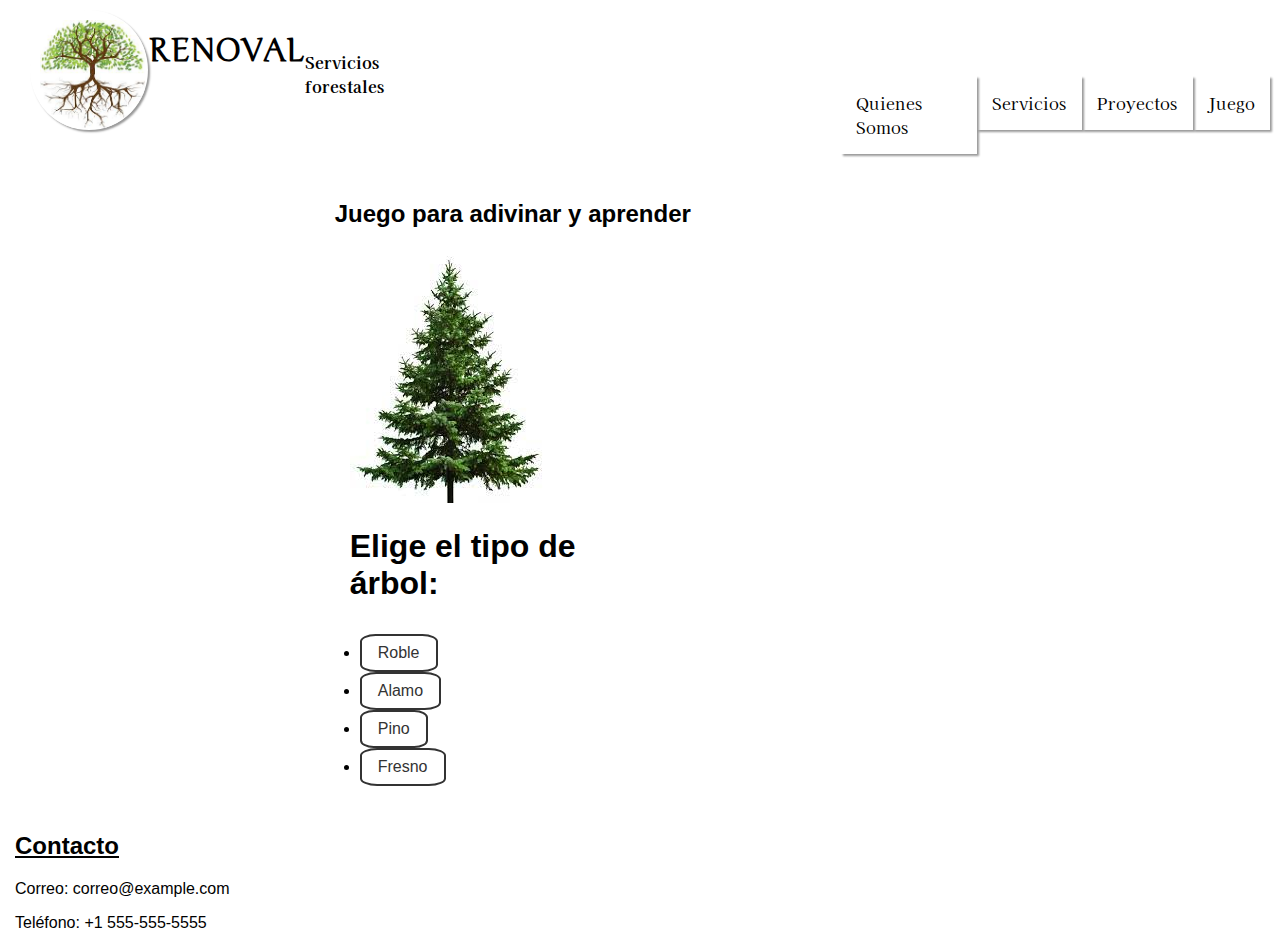
==== Juegos.html @ 06e655fe "se agrego pagína con mejoras" ====
<!DOCTYPE html>
<html lang="es">
<head>
    <meta charset="UTF-8">
    <title>Renoval</title>
    <meta content="=Micaela Ramé" name="author">
    <meta content="web de servicios forestales" name="descripcion">
    <meta content="forestacion,servicios,proyectos,imagenes,aprender jugando" name="palabras principales">
    <link rel="stylesheet" href="miEstilo.css" type="text/css">
    <link rel="shortcut icon" href="Imagenes/logo4_pag.png">
    <link href="https://fonts.googleapis.com/css2?family=Junge&display=swap" rel="stylesheet">
    <link href="https://fonts.googleapis.com/css2?family=Kaisei+Opti&display=swap" rel="stylesheet">
    <link href="https://fonts.googleapis.com/css2?family=Felipa&display=swap" rel="stylesheet">
</head>
<body>
<header>

    <a href="index.html" class="logo-btn">
        <img src="Imagenes/logo4_pag.png" alt="Logo de Renoval">
    </a>
    <h1 class="titulo">RENOVAL</h1>
    <h2 class="subTitulo">Servicios forestales</h2>
    <nav>
        <ul>
            <li><a href="QuienesSomos.html">Quienes Somos</a></li>
            <li><a href="Servicios.html">Servicios</a></li>
            <li><a href="Proyectos.html">Proyectos</a></li>
            <li><a href="Juegos.html">Juego</a></li>
        </ul>
    </nav>
</header>

<main>

    <section>
        <h2>Juego para adivinar y aprender</h2>
        <div id="imagen-arbol">
            <img src="Imagenes/pino1.png" alt="foto arbol" aclass="pino1">
        </div>

        <div id="opciones" class="imagenA">
            <h1>Elige el tipo de árbol:</h1>
            <ul class="opciones">
                <li>
                    <button>Roble</button>
                </li>
                <li>
                    <button>Alamo</button>
                </li>
                <li>
                    <button>Pino</button>
                </li>
                <li>
                    <button>Fresno</button>
                </li>
            </ul>
        </div>

        <div id="resultado"></div>


    </section>

</main>
<footer>
    <div class="footer-content">
        <h2><u>Contacto </u></h2>
        <p>Correo: correo@example.com</p>
        <p>Teléfono: +1 555-555-5555</p>
    </div>
</footer>
</body>
</html>
---- miEstilo.css ----
/* Estilos para la etiqueta <body> */
body {
    font-family: Arial, sans-serif;
    margin: 0;
    padding: 0;

}

/* Estilos para la etiqueta <header> */
header {
    display: flex;
    background-color: #ffffff;
    color: #000000;
    padding: 10px;
    font-family: 'Junge', serif;

}

/* Estilos para la etiqueta <img> */


.bosque {
    width: 1348px;
    height: 300px;
    margin: 0;
    padding: 0;
    margin-right: 0;
    margin-left: 0;

}

/* Estilos para la etiqueta <nav> */
nav {
    display: flex;
    margin-top: 50px;

}

nav ul {
    list-style: none;
    display: flex;
    justify-content: space-between;
    margin-left: 340px;
    margin-right: 0px;
    font-family: 'Kaisei Opti', serif;


}

nav li {
    display: inline-block;

}

nav a {
    color: #000000;
    display: block;
    padding: 15px;
    text-decoration: none;
    box-shadow: 2px 2px 2px rgba(0, 0, 0, 0.4);
    margin-left: 0px;

}


nav a:hover {
    background-color: rgba(47, 128, 64, 0.51);
    color: #333;


}

/* Estilos para la etiqueta <main> */
main {
    display: flex;
    justify-content: center;
}

/* Estilos para la etiqueta <section> */
section {
    padding: 0px;
    margin-left: 0;
    margin-right: 0;
    margin: 0;
}

/* Estilos para la etiqueta <article> */
article {
    border: 1px solid #333;
    padding: 10px;
}

div {
    float: left;
    width: 50%;
    padding: 0 15px
}

.opciones {

    color: #000000;
    padding: 10px;


}

.pino1 {
    width: 200px;
    height: 200px;
    margin: 15px;
    padding: 10px;

}

button {
    font-size: 1rem;
    padding: 0.5rem 1rem;
    background-color: #fff;
    border: 2px solid #333;
    color: #333;
    cursor: pointer;
    transition: background-color 0.2s ease;
    border-radius: 20%;
}

button:hover {
    background-color: #333;
    color: #fff;
}

.leyenda {
    text-align: center;
    font-family: 'Felipa', cursive;
    font-size: 30px;
    font-weight: bold;
    color: #000000;
    margin: 40px;
    padding: 40px;
    align-items: center;
    width: 80%;
    height: 80%;
    display: flex;
    justify-content: center;
    align-items: center;
}

.logo-btn {
    width: 100px;
    height: 100px;
    border-radius: 50%;
    object-fit: cover;
    overflow: hidden;
    margin-right: 0; /* cambia el margen derecho a 0 */
    padding: 10px;
    box-shadow: 2px 2px 2px rgba(0, 0, 0, 0.4);
    margin-left: 20px;
}


.logo-btn img {
    display: block;
    width: 105px;
    height: auto;
}

.subTitulo {
    font-family: 'Kaisei Opti', serif;
    margin-top: 40px;
    font-size: 16px;
}
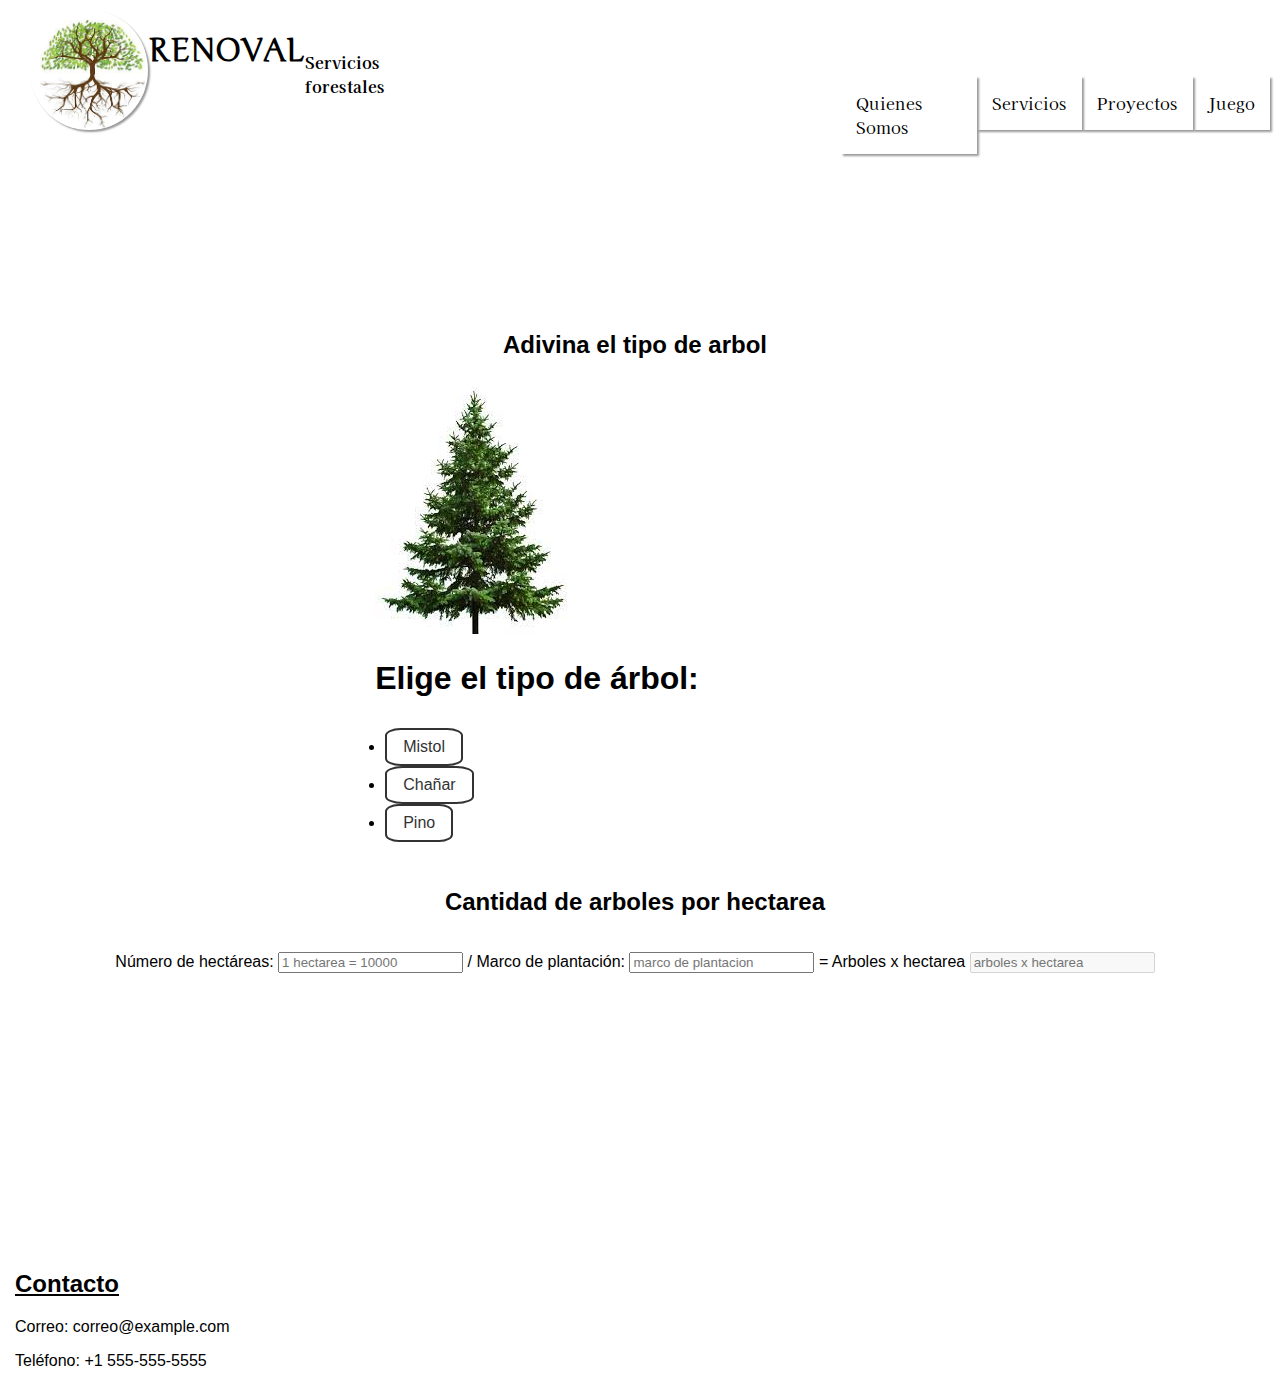
==== commit 0a15f9e4: "se agrego modificaciones correspondientes al segundo parcial" ====
--- a/Juegos.html
+++ b/Juegos.html
@@ -1,5 +1,5 @@
 <!DOCTYPE html>
-<html lang="es">
+<html lang="es" xmlns="http://www.w3.org/1999/html">
 <head>
     <meta charset="UTF-8">
     <title>Renoval</title>
@@ -14,11 +14,10 @@
 </head>
 <body>
 <header>
-
     <a href="index.html" class="logo-btn">
         <img src="Imagenes/logo4_pag.png" alt="Logo de Renoval">
     </a>
-    <h1 class="titulo">RENOVAL</h1>
+    <h1 id="titulo">RENOVAL</h1>
     <h2 class="subTitulo">Servicios forestales</h2>
     <nav>
         <ul>
@@ -30,38 +29,54 @@
     </nav>
 </header>
 
+
 <main>
 
-    <section>
-        <h2>Juego para adivinar y aprender</h2>
+    <section class="container">
+
+
+        <h2>Adivina el tipo de arbol</h2>
         <div id="imagen-arbol">
-            <img src="Imagenes/pino1.png" alt="foto arbol" aclass="pino1">
+            <img src="" alt="foto arbol" id="imagen-seleccionada" class="imagen-ajustada">
         </div>
 
         <div id="opciones" class="imagenA">
             <h1>Elige el tipo de árbol:</h1>
             <ul class="opciones">
                 <li>
-                    <button>Roble</button>
+                    <button>Mistol</button>
                 </li>
                 <li>
-                    <button>Alamo</button>
+                    <button>Chañar</button>
                 </li>
                 <li>
                     <button>Pino</button>
-                </li>
-                <li>
-                    <button>Fresno</button>
                 </li>
             </ul>
         </div>
 
         <div id="resultado"></div>
 
+        <h2>Cantidad de arboles por hectarea</h2>
+        <p >
+            <label for="num1">Número de hectáreas:</label>
+            <input type="text" id="num1" name="div_num1" placeholder="1 hectarea = 10000" onchange="calcularDivision()">
+            /
+            <label for="num2">Marco de plantación:</label>
+            <input type="text" id="num2" name="div_num2" placeholder="marco de plantacion" onchange="calcularDivision()">
+            =
+            <label for="total">Arboles x hectarea </label>
+            <input type="text" id="total" name="resul" placeholder="arboles x hectarea" disabled>
+        </p>
 
     </section>
 
 </main>
+
+
+
+
+
 <footer>
     <div class="footer-content">
         <h2><u>Contacto </u></h2>
@@ -69,5 +84,6 @@
         <p>Teléfono: +1 555-555-5555</p>
     </div>
 </footer>
+<script type="text/javascript" src="MisFuncionesJS.js"></script>
 </body>
 </html>--- a/miEstilo.css
+++ b/miEstilo.css
@@ -104,13 +104,6 @@
 
 }
 
-.pino1 {
-    width: 200px;
-    height: 200px;
-    margin: 15px;
-    padding: 10px;
-
-}
 
 button {
     font-size: 1rem;
@@ -118,7 +111,7 @@
     background-color: #fff;
     border: 2px solid #333;
     color: #333;
-    cursor: pointer;
+    cursor: pointer;p
     transition: background-color 0.2s ease;
     border-radius: 20%;
 }
@@ -168,5 +161,42 @@
     margin-top: 40px;
     font-size: 16px;
 }
-
-
+.titulo {
+    color: #000000;
+}
+
+
+
+.imagen-ajustada {
+    max-width: 100%;
+    max-height: 100%;
+
+}
+
+.container{
+    display: flex;
+    flex-direction: column;
+    align-items: center;
+    justify-content: center;
+    height: 100vh;
+    margin-left: 40px;
+    margin-top: 20px;
+    margin-right: 50px;
+
+}
+
+.text{
+    font-family: 'Kaisei Opti', serif;
+
+}
+.texto1{
+    font-family: 'Kaisei Opti', serif;
+}
+.texto2{
+    font-family: 'Kaisei Opti', serif;
+}
+.footer-content{
+    margin-top: 150px;
+}
+
+
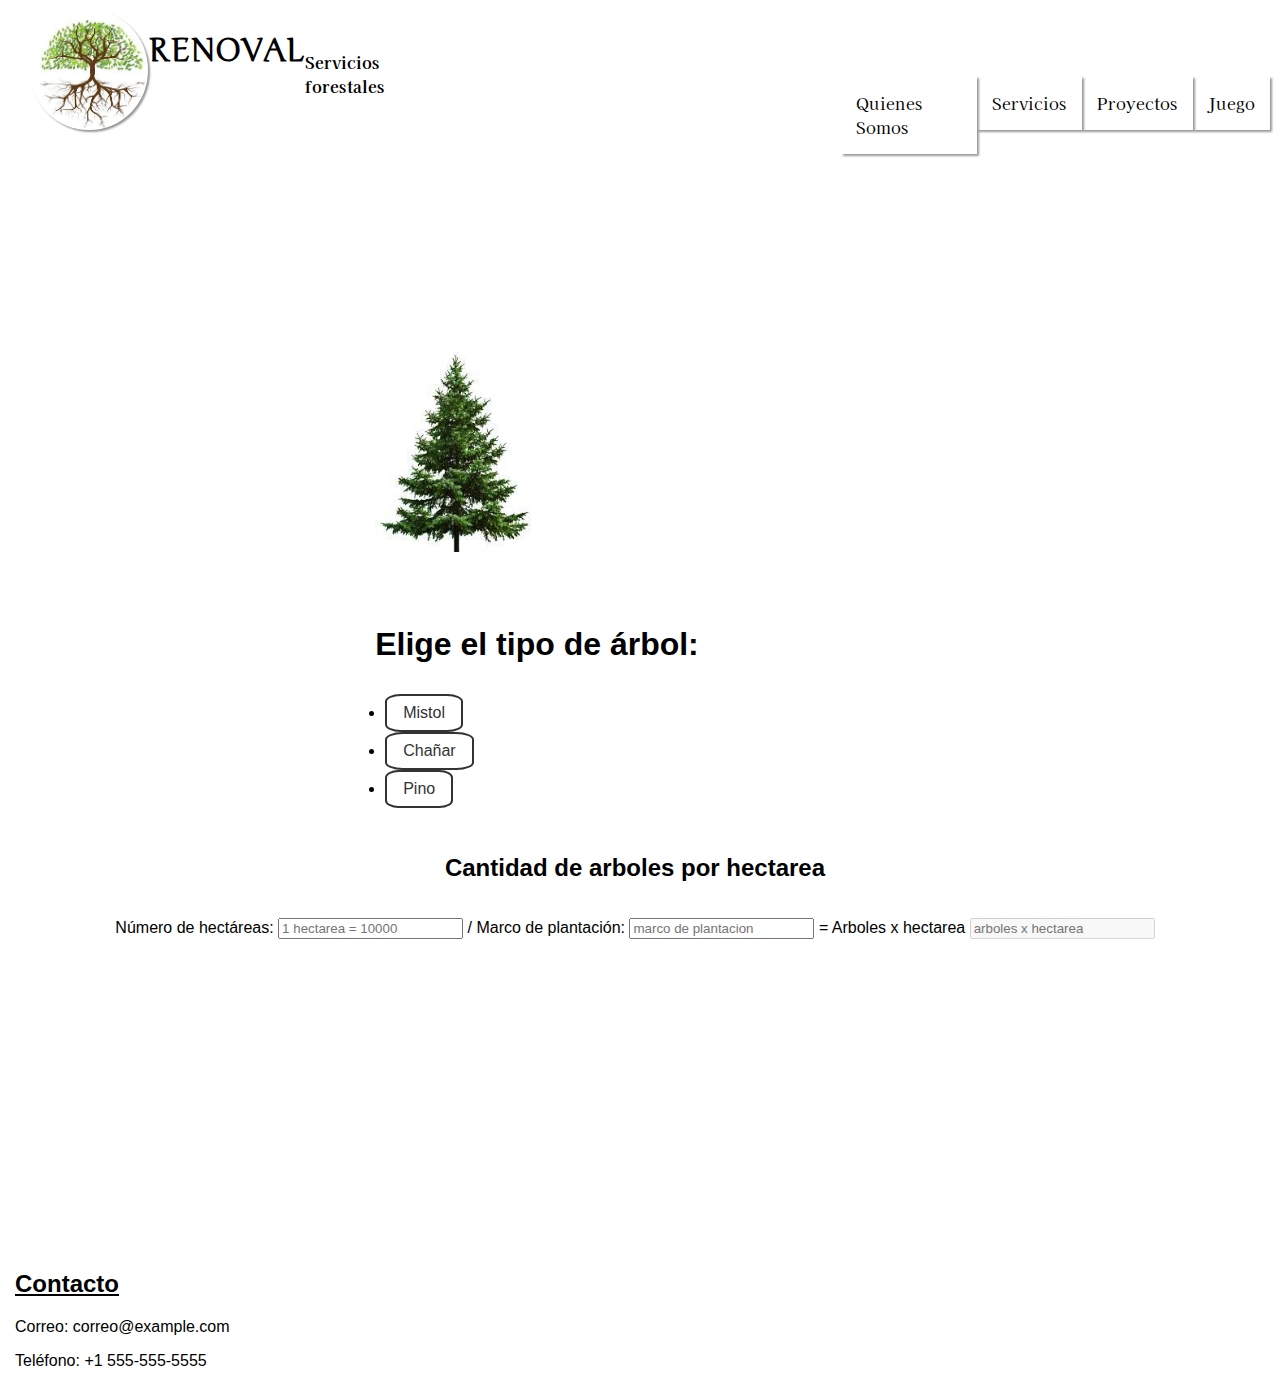
==== commit b46949df: "Se agregaron cambios" ====
--- a/Juegos.html
+++ b/Juegos.html
@@ -35,7 +35,6 @@
     <section class="container">
 
 
-        <h2>Adivina el tipo de arbol</h2>
         <div id="imagen-arbol">
             <img src="" alt="foto arbol" id="imagen-seleccionada" class="imagen-ajustada">
         </div>
--- a/miEstilo.css
+++ b/miEstilo.css
@@ -168,8 +168,9 @@
 
 
 .imagen-ajustada {
-    max-width: 100%;
-    max-height: 100%;
+    max-width: 80%;
+    max-height: 80%;
+
 
 }
 
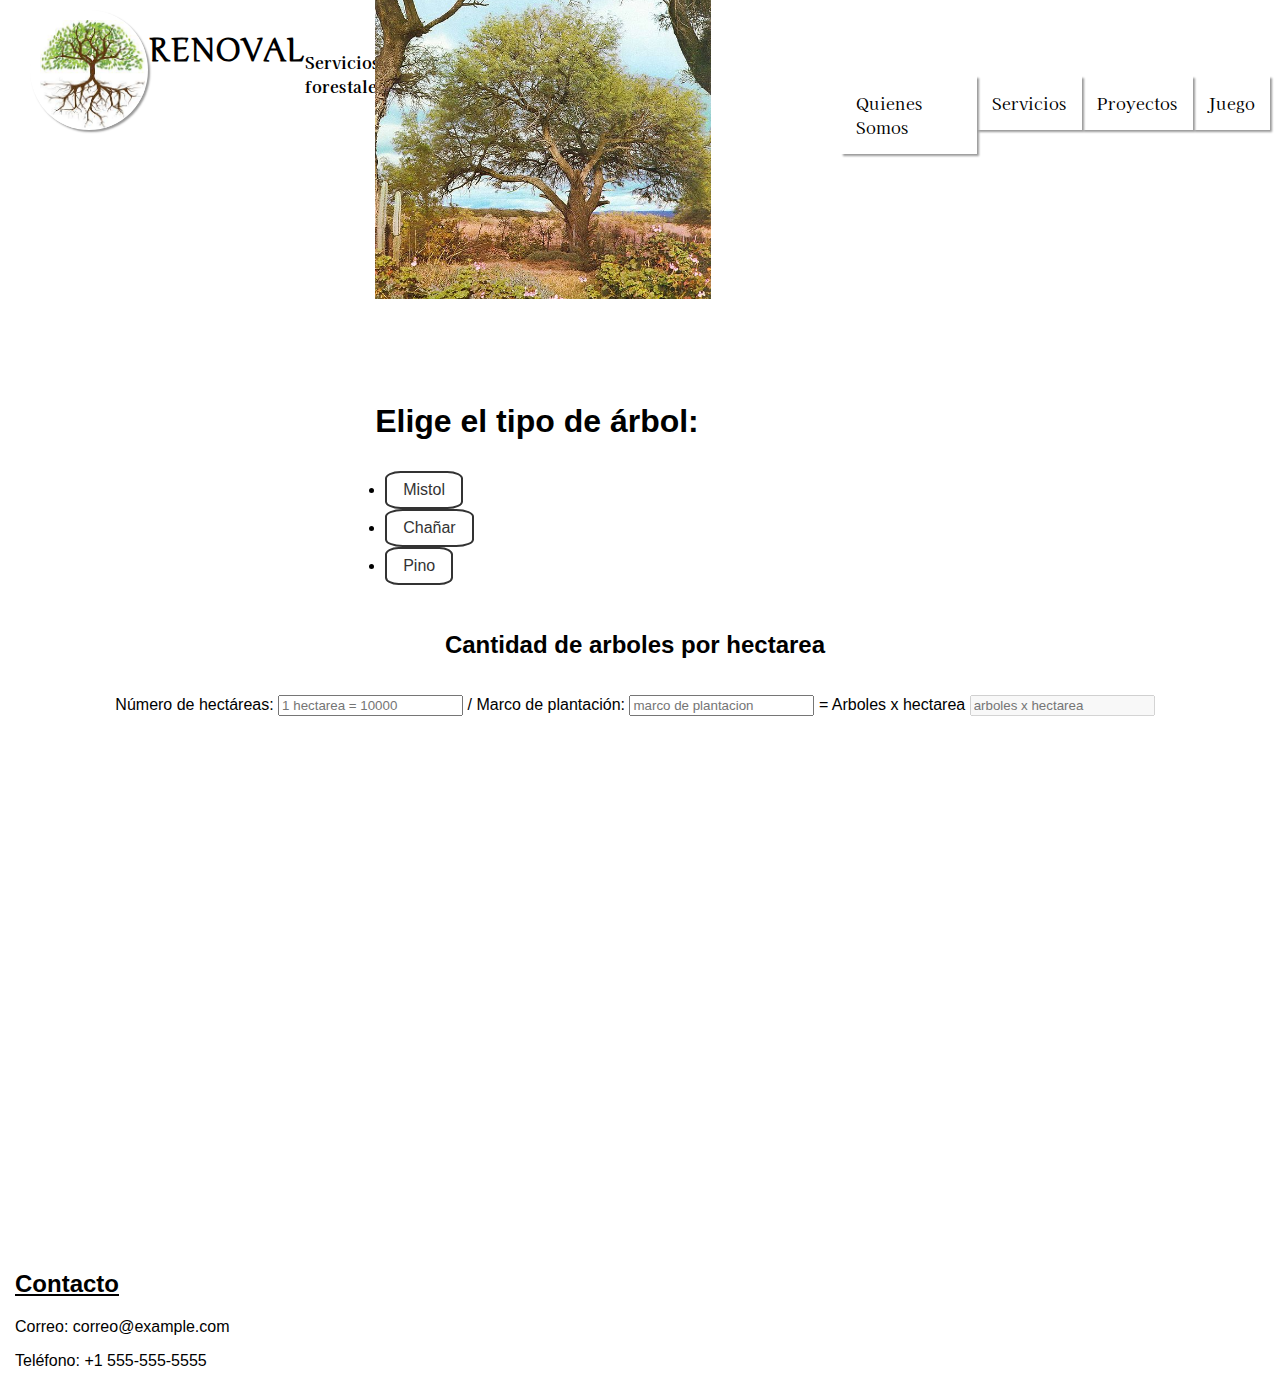
==== commit 70db459b: "Se agrego funcionamiento del canvas" ====
--- a/Juegos.html
+++ b/Juegos.html
@@ -43,13 +43,13 @@
             <h1>Elige el tipo de árbol:</h1>
             <ul class="opciones">
                 <li>
-                    <button>Mistol</button>
+                    <button onclick="verifResultado(this.id)" id="btn-mistol">Mistol</button>
                 </li>
                 <li>
-                    <button>Chañar</button>
+                    <button onclick="verifResultado(this.id)" id="btn-chañar">Chañar</button>
                 </li>
                 <li>
-                    <button>Pino</button>
+                    <button onclick="verifResultado(this.id)" id="btn-Pino">Pino</button>
                 </li>
             </ul>
         </div>
@@ -67,6 +67,9 @@
             <label for="total">Arboles x hectarea </label>
             <input type="text" id="total" name="resul" placeholder="arboles x hectarea" disabled>
         </p>
+        <canvas width="800" height="600" id="myCanvas">
+
+        </canvas>
 
     </section>
 
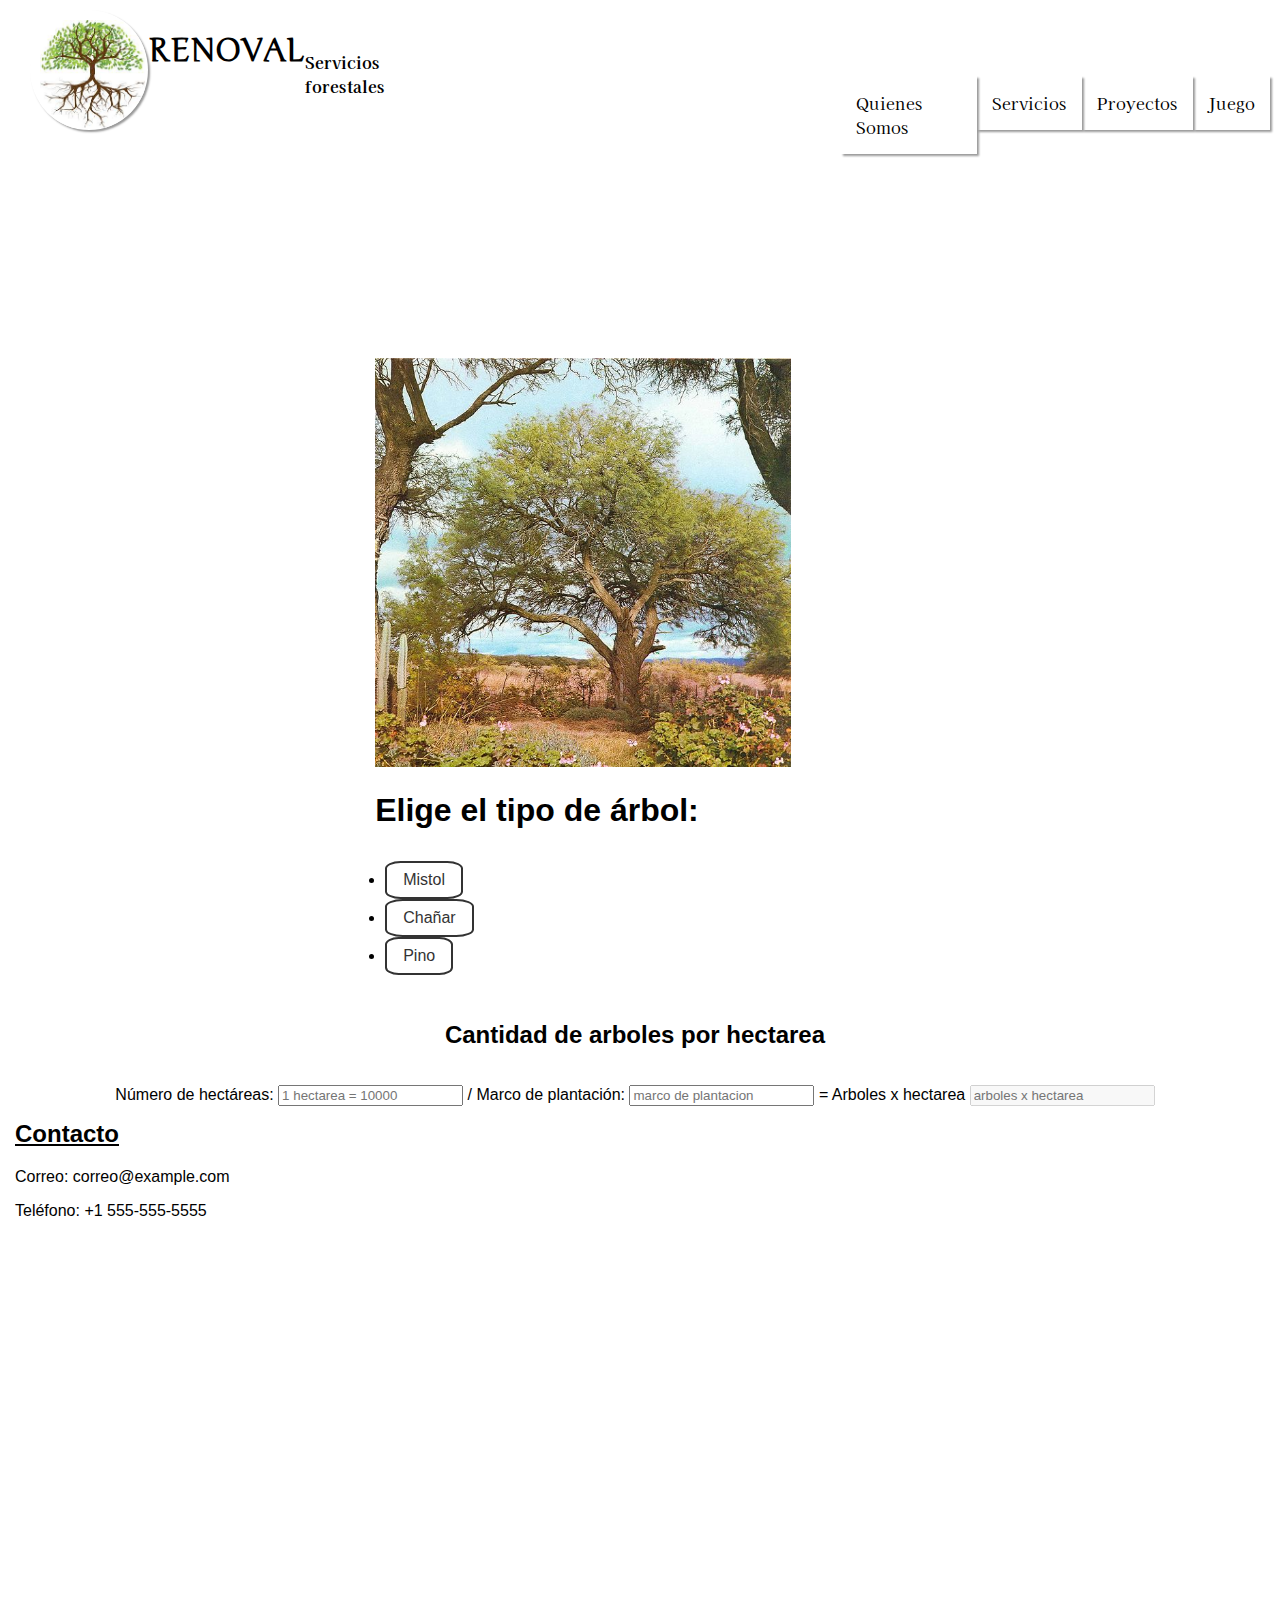
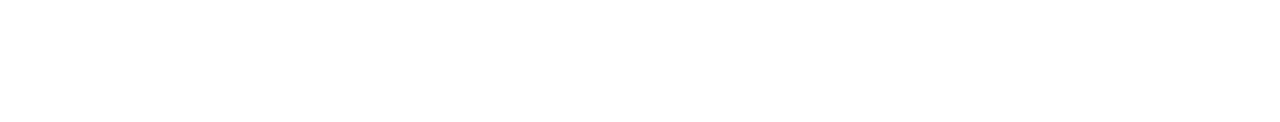
==== commit 18d86f2f: "Se subieron ultimos cambios" ====
--- a/Juegos.html
+++ b/Juegos.html
@@ -43,13 +43,13 @@
             <h1>Elige el tipo de árbol:</h1>
             <ul class="opciones">
                 <li>
-                    <button onclick="verifResultado(this.id)" id="btn-mistol">Mistol</button>
+                    <button id="btn-mistol">Mistol</button>
                 </li>
                 <li>
-                    <button onclick="verifResultado(this.id)" id="btn-chañar">Chañar</button>
+                    <button id="btn-chañar">Chañar</button>
                 </li>
                 <li>
-                    <button onclick="verifResultado(this.id)" id="btn-Pino">Pino</button>
+                    <button id="btn-Pino">Pino</button>
                 </li>
             </ul>
         </div>
@@ -75,10 +75,6 @@
 
 </main>
 
-
-
-
-
 <footer>
     <div class="footer-content">
         <h2><u>Contacto </u></h2>
--- a/miEstilo.css
+++ b/miEstilo.css
@@ -20,7 +20,7 @@
 
 
 .bosque {
-    width: 1348px;
+    width: 100%;
     height: 300px;
     margin: 0;
     padding: 0;
@@ -111,7 +111,7 @@
     background-color: #fff;
     border: 2px solid #333;
     color: #333;
-    cursor: pointer;p
+    cursor: pointer;
     transition: background-color 0.2s ease;
     border-radius: 20%;
 }
@@ -170,6 +170,7 @@
 .imagen-ajustada {
     max-width: 80%;
     max-height: 80%;
+    margin-top: 150%;
 
 
 }
@@ -197,7 +198,9 @@
     font-family: 'Kaisei Opti', serif;
 }
 .footer-content{
-    margin-top: 150px;
-}
-
-
+    margin-bottom: 250px;
+}
+
+#servicios{
+    color: #333333;
+}
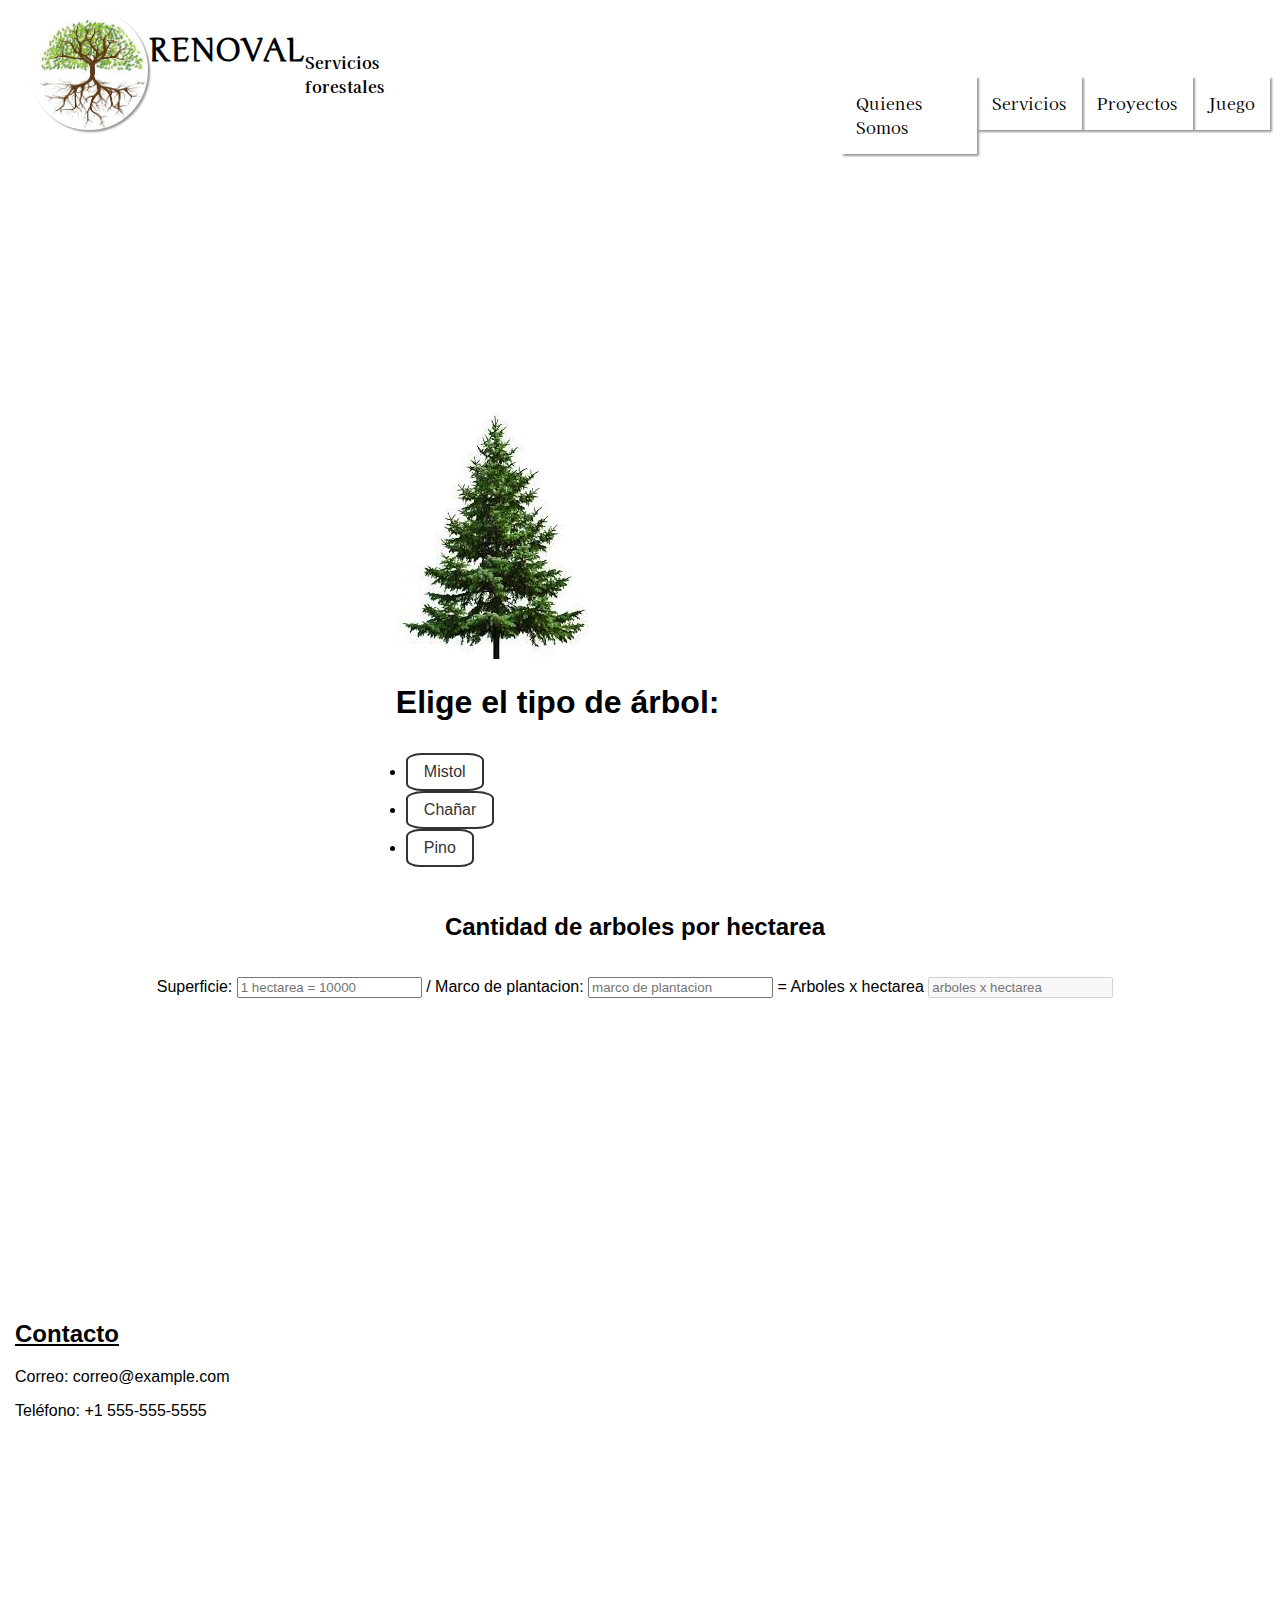
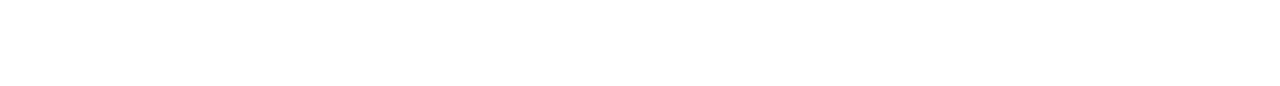
==== commit be6b4f01: "se agregaron correciones" ====
--- a/Juegos.html
+++ b/Juegos.html
@@ -12,7 +12,7 @@
     <link href="https://fonts.googleapis.com/css2?family=Kaisei+Opti&display=swap" rel="stylesheet">
     <link href="https://fonts.googleapis.com/css2?family=Felipa&display=swap" rel="stylesheet">
 </head>
-<body>
+<body onload="mostrarFotoAleatoria();">
 <header>
     <a href="index.html" class="logo-btn">
         <img src="Imagenes/logo4_pag.png" alt="Logo de Renoval">
@@ -57,12 +57,13 @@
         <div id="resultado"></div>
 
         <h2>Cantidad de arboles por hectarea</h2>
-        <p >
-            <label for="num1">Número de hectáreas:</label>
+        <p>
+            <label for="num1">Superficie:</label>
             <input type="text" id="num1" name="div_num1" placeholder="1 hectarea = 10000" onchange="calcularDivision()">
             /
-            <label for="num2">Marco de plantación:</label>
-            <input type="text" id="num2" name="div_num2" placeholder="marco de plantacion" onchange="calcularDivision()">
+            <label for="num2">Marco de plantacion:</label>
+            <input type="text" id="num2" name="div_num2" placeholder="marco de plantacion"
+                   onchange="calcularDivision()">
             =
             <label for="total">Arboles x hectarea </label>
             <input type="text" id="total" name="resul" placeholder="arboles x hectarea" disabled>
--- a/miEstilo.css
+++ b/miEstilo.css
@@ -161,10 +161,10 @@
     margin-top: 40px;
     font-size: 16px;
 }
+
 .titulo {
     color: #000000;
 }
-
 
 
 .imagen-ajustada {
@@ -175,7 +175,7 @@
 
 }
 
-.container{
+.container {
     display: flex;
     flex-direction: column;
     align-items: center;
@@ -187,20 +187,26 @@
 
 }
 
-.text{
-    font-family: 'Kaisei Opti', serif;
-
-}
-.texto1{
-    font-family: 'Kaisei Opti', serif;
-}
-.texto2{
-    font-family: 'Kaisei Opti', serif;
-}
-.footer-content{
+.text {
+    font-family: 'Kaisei Opti', serif;
+
+}
+
+.texto1 {
+    font-family: 'Kaisei Opti', serif;
+}
+
+.texto2 {
+    font-family: 'Kaisei Opti', serif;
+}
+
+.footer-content {
     margin-bottom: 250px;
-}
-
-#servicios{
+    margin-top: 200px;
+
+
+}
+
+#servicios {
     color: #333333;
 }
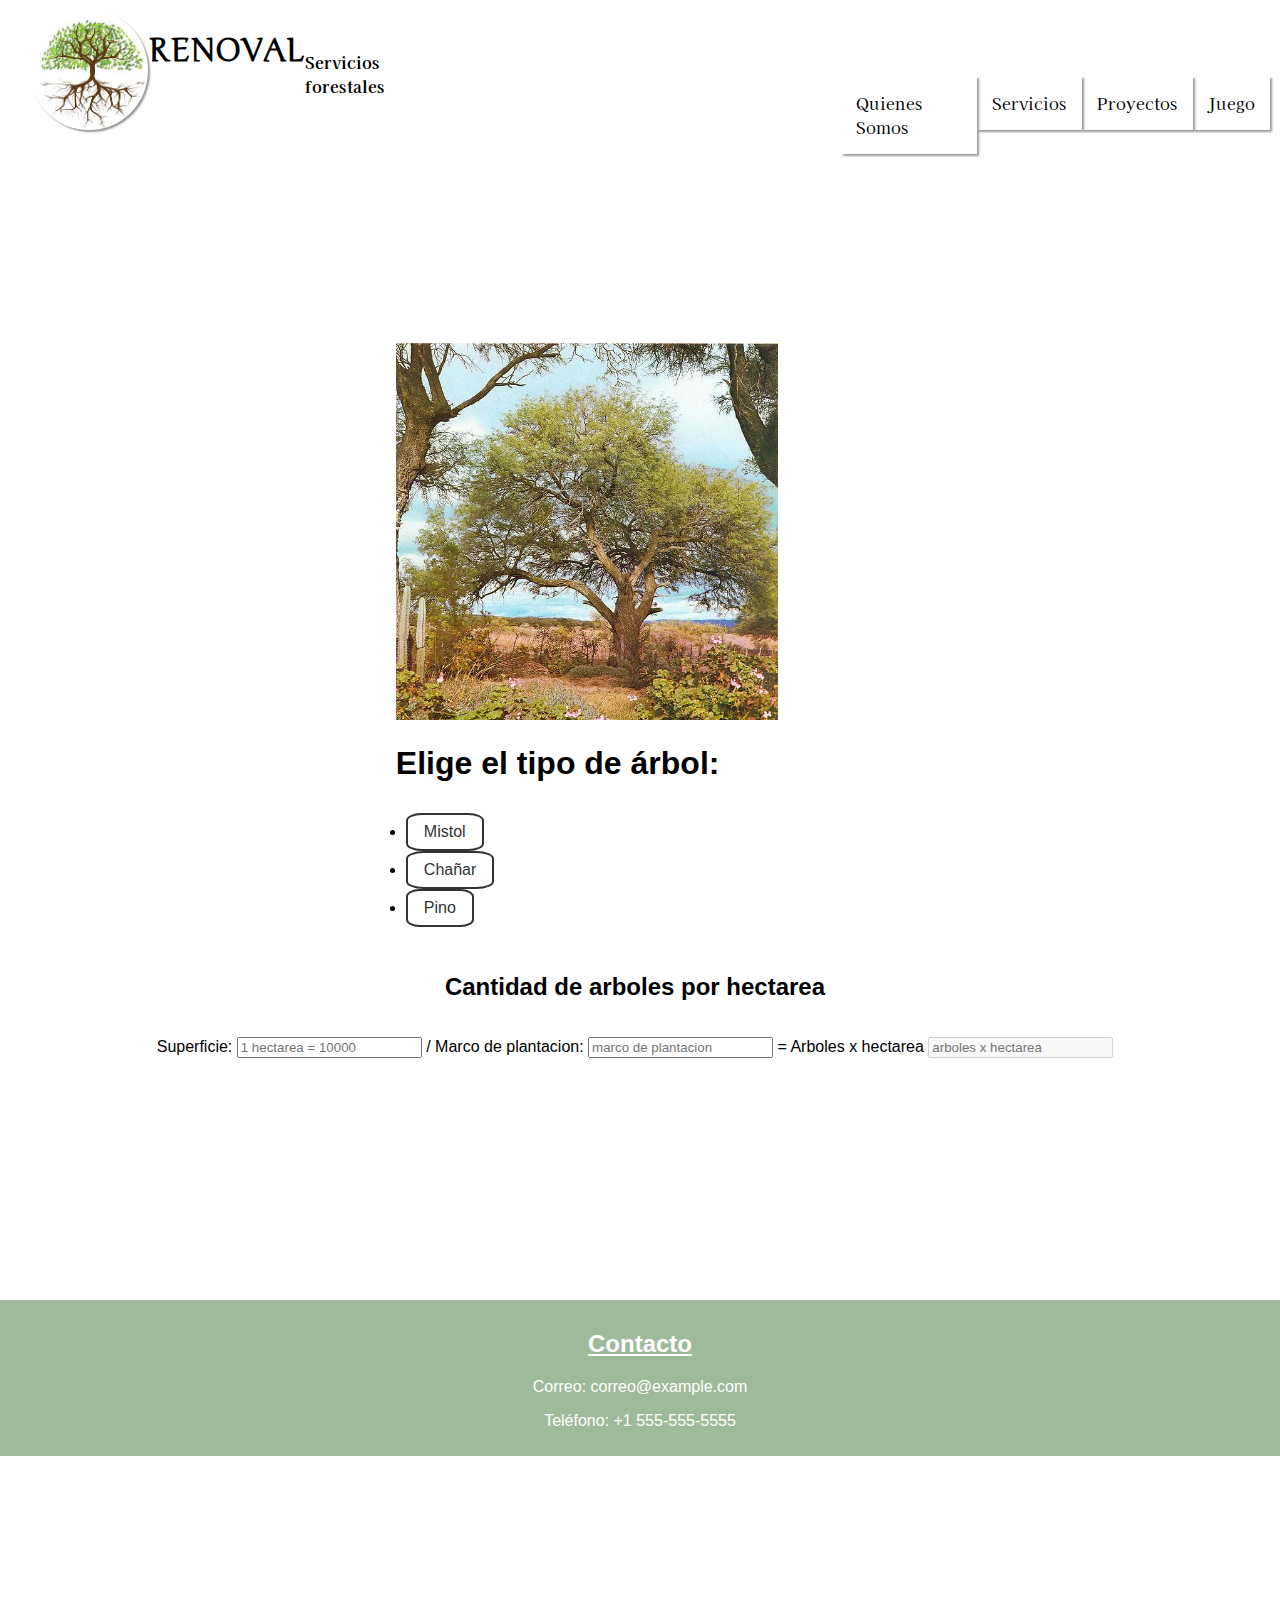
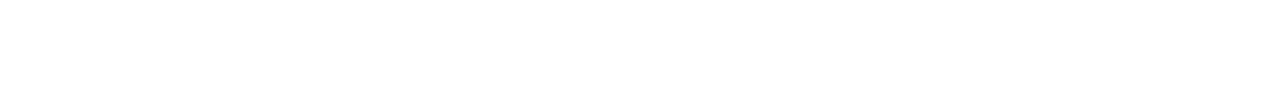
==== commit 7ff27fd2: "Se suben correcciones" ====
--- a/Juegos.html
+++ b/Juegos.html
@@ -1,5 +1,5 @@
 <!DOCTYPE html>
-<html lang="es" xmlns="http://www.w3.org/1999/html">
+<html lang="es">
 <head>
     <meta charset="UTF-8">
     <title>Renoval</title>
--- a/miEstilo.css
+++ b/miEstilo.css
@@ -210,3 +210,11 @@
 #servicios {
     color: #333333;
 }
+
+.footer-content {
+    background-color: rgba(14, 82, 4, 0.4);
+    color: white;
+    text-align: center;
+    padding: 10px 0;
+    width: 100%;
+}
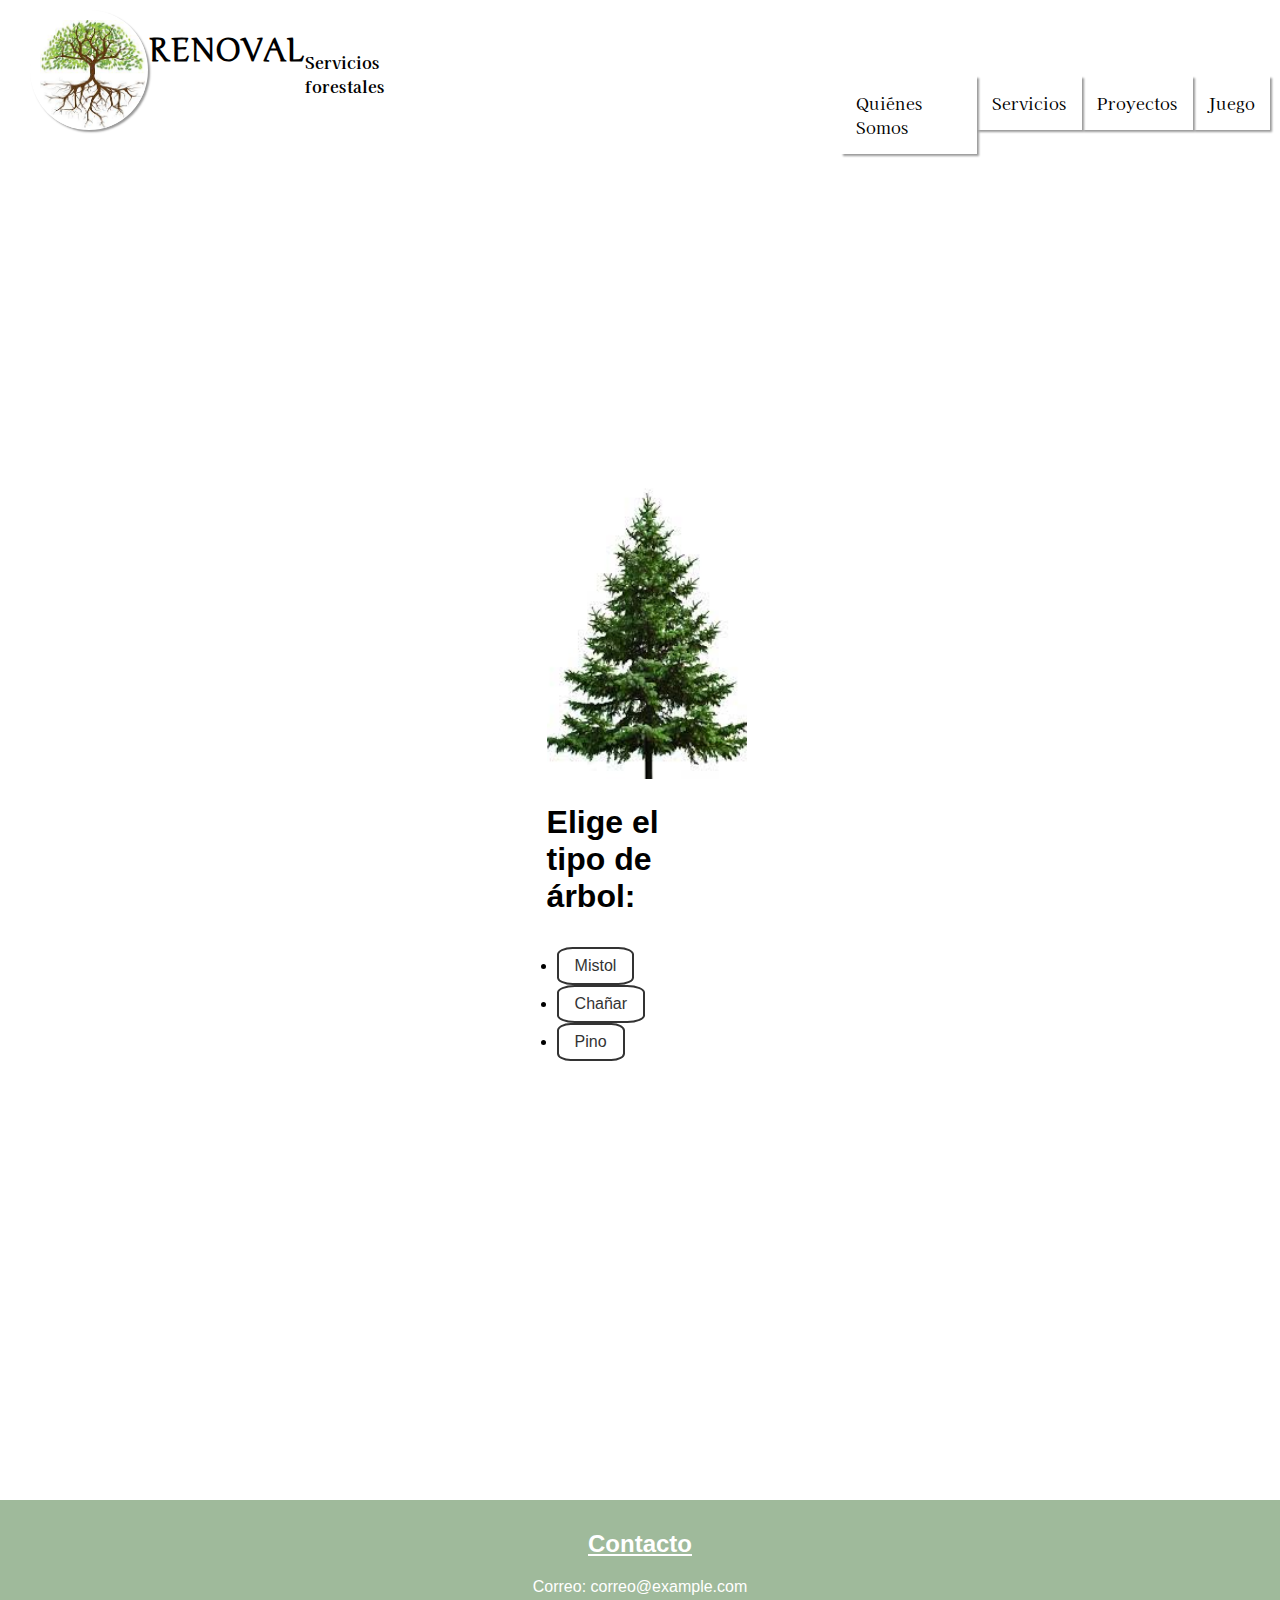
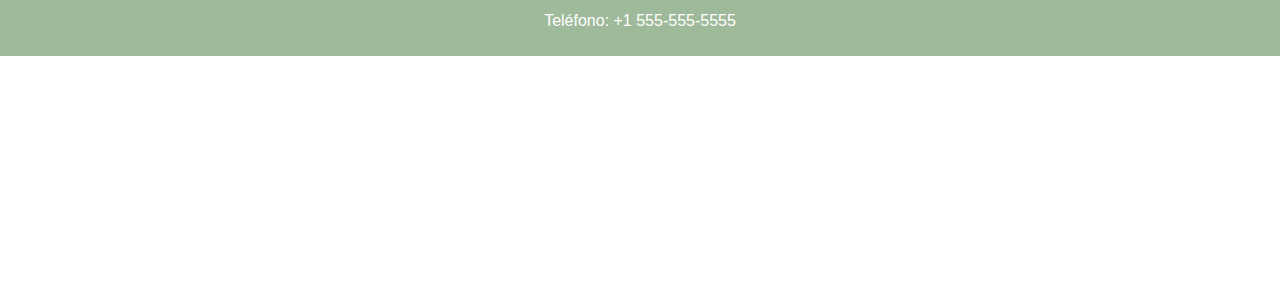
==== commit 25ad641c: "se agregaron todas las correcciones y mejoras" ====
--- a/Juegos.html
+++ b/Juegos.html
@@ -21,7 +21,7 @@
     <h2 class="subTitulo">Servicios forestales</h2>
     <nav>
         <ul>
-            <li><a href="QuienesSomos.html">Quienes Somos</a></li>
+            <li><a href="QuienesSomos.html">Quiénes Somos</a></li>
             <li><a href="Servicios.html">Servicios</a></li>
             <li><a href="Proyectos.html">Proyectos</a></li>
             <li><a href="Juegos.html">Juego</a></li>
@@ -56,21 +56,7 @@
 
         <div id="resultado"></div>
 
-        <h2>Cantidad de arboles por hectarea</h2>
-        <p>
-            <label for="num1">Superficie:</label>
-            <input type="text" id="num1" name="div_num1" placeholder="1 hectarea = 10000" onchange="calcularDivision()">
-            /
-            <label for="num2">Marco de plantacion:</label>
-            <input type="text" id="num2" name="div_num2" placeholder="marco de plantacion"
-                   onchange="calcularDivision()">
-            =
-            <label for="total">Arboles x hectarea </label>
-            <input type="text" id="total" name="resul" placeholder="arboles x hectarea" disabled>
-        </p>
-        <canvas width="800" height="600" id="myCanvas">
 
-        </canvas>
 
     </section>
 
--- a/miEstilo.css
+++ b/miEstilo.css
@@ -3,7 +3,6 @@
     font-family: Arial, sans-serif;
     margin: 0;
     padding: 0;
-
 }
 
 /* Estilos para la etiqueta <header> */
@@ -13,12 +12,9 @@
     color: #000000;
     padding: 10px;
     font-family: 'Junge', serif;
-
 }
 
 /* Estilos para la etiqueta <img> */
-
-
 .bosque {
     width: 100%;
     height: 300px;
@@ -26,14 +22,12 @@
     padding: 0;
     margin-right: 0;
     margin-left: 0;
-
 }
 
 /* Estilos para la etiqueta <nav> */
 nav {
     display: flex;
     margin-top: 50px;
-
 }
 
 nav ul {
@@ -43,13 +37,10 @@
     margin-left: 340px;
     margin-right: 0px;
     font-family: 'Kaisei Opti', serif;
-
-
 }
 
 nav li {
     display: inline-block;
-
 }
 
 nav a {
@@ -59,15 +50,11 @@
     text-decoration: none;
     box-shadow: 2px 2px 2px rgba(0, 0, 0, 0.4);
     margin-left: 0px;
-
 }
-
 
 nav a:hover {
     background-color: rgba(47, 128, 64, 0.51);
     color: #333;
-
-
 }
 
 /* Estilos para la etiqueta <main> */
@@ -97,13 +84,9 @@
 }
 
 .opciones {
-
     color: #000000;
     padding: 10px;
-
-
 }
-
 
 button {
     font-size: 1rem;
@@ -149,7 +132,6 @@
     margin-left: 20px;
 }
 
-
 .logo-btn img {
     display: block;
     width: 105px;
@@ -166,13 +148,11 @@
     color: #000000;
 }
 
-
 .imagen-ajustada {
-    max-width: 80%;
-    max-height: 80%;
+    width: 200px; /* Tamaño fijo para la imagen */
+    height: 300px; /* Tamaño fijo para la imagen */
     margin-top: 150%;
-
-
+    object-fit: cover; /* Mantén la proporción de la imagen */
 }
 
 .container {
@@ -184,12 +164,10 @@
     margin-left: 40px;
     margin-top: 20px;
     margin-right: 50px;
-
 }
 
 .text {
     font-family: 'Kaisei Opti', serif;
-
 }
 
 .texto1 {
@@ -202,9 +180,7 @@
 
 .footer-content {
     margin-bottom: 250px;
-    margin-top: 200px;
-
-
+    margin-top: 400px;
 }
 
 #servicios {
